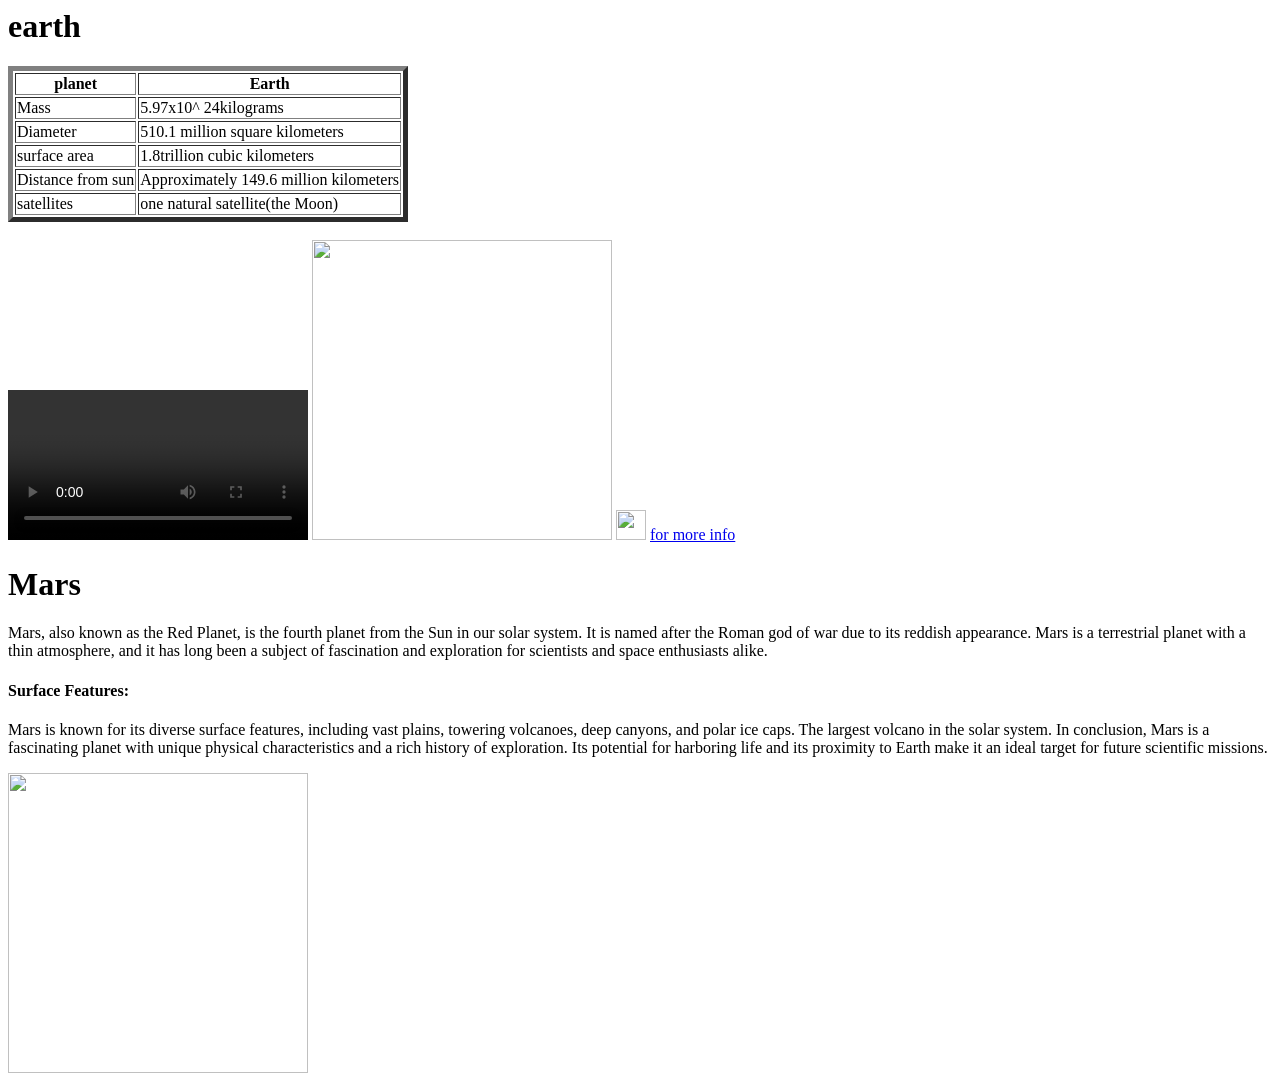
==== second.html @ d2d47cd9 "Update second.html" ====
<html>
<head>
<link href="Style2.css" rel="stylesheet">
<meta name="viewport" content="width=device-width, initial-scale=1.0">

</head>
<body>
<h1>earth</h1>
<table id="tb" border=5>
<tr><th>planet</th><th>Earth</th></tr>
<tr><td>Mass</td><td>5.97x10^ 24kilograms</td></tr>
<tr><td>Diameter</td><td>510.1 million square kilometers</td></tr>


<tr><td>surface area</td> <td>1.8trillion cubic  kilometers</td></tr>
<tr><td>Distance from sun </td><td>Approximately 149.6 million kilometers</td></tr>
<tr><td>satellites </td><td>one natural satellite(the Moon)</td></tr>


</table></br><video src="IMG_8105.mp4" controls></video>

<img id="dd2" src="Earth-800h-v2_02.width-768.png" height="300" width="300"/>
<img id="info2" src="R2.png" height="30" width="30"/>
<a id="info0" href="info.html" >for more info</a>
<h1>Mars</h1>
<p>Mars, also known as the Red Planet, is the fourth planet from the Sun in our solar system. It is named after the Roman god of war due to its reddish appearance. Mars is a terrestrial planet with a thin atmosphere, and it has long been a subject of fascination and exploration for scientists and space enthusiasts alike.
</p>
<h4>
Surface Features:</h4>
<p>
Mars is known for its diverse surface features, including vast plains, towering volcanoes, deep canyons, and polar ice caps. The largest volcano in the solar system.

In conclusion, Mars is a fascinating planet with unique physical characteristics and a rich history of exploration. Its potential for harboring life and its proximity to Earth make it an ideal target for future scientific missions.</p>
<img src="mars.png" height="300" width="300"/>
</body>
</html>
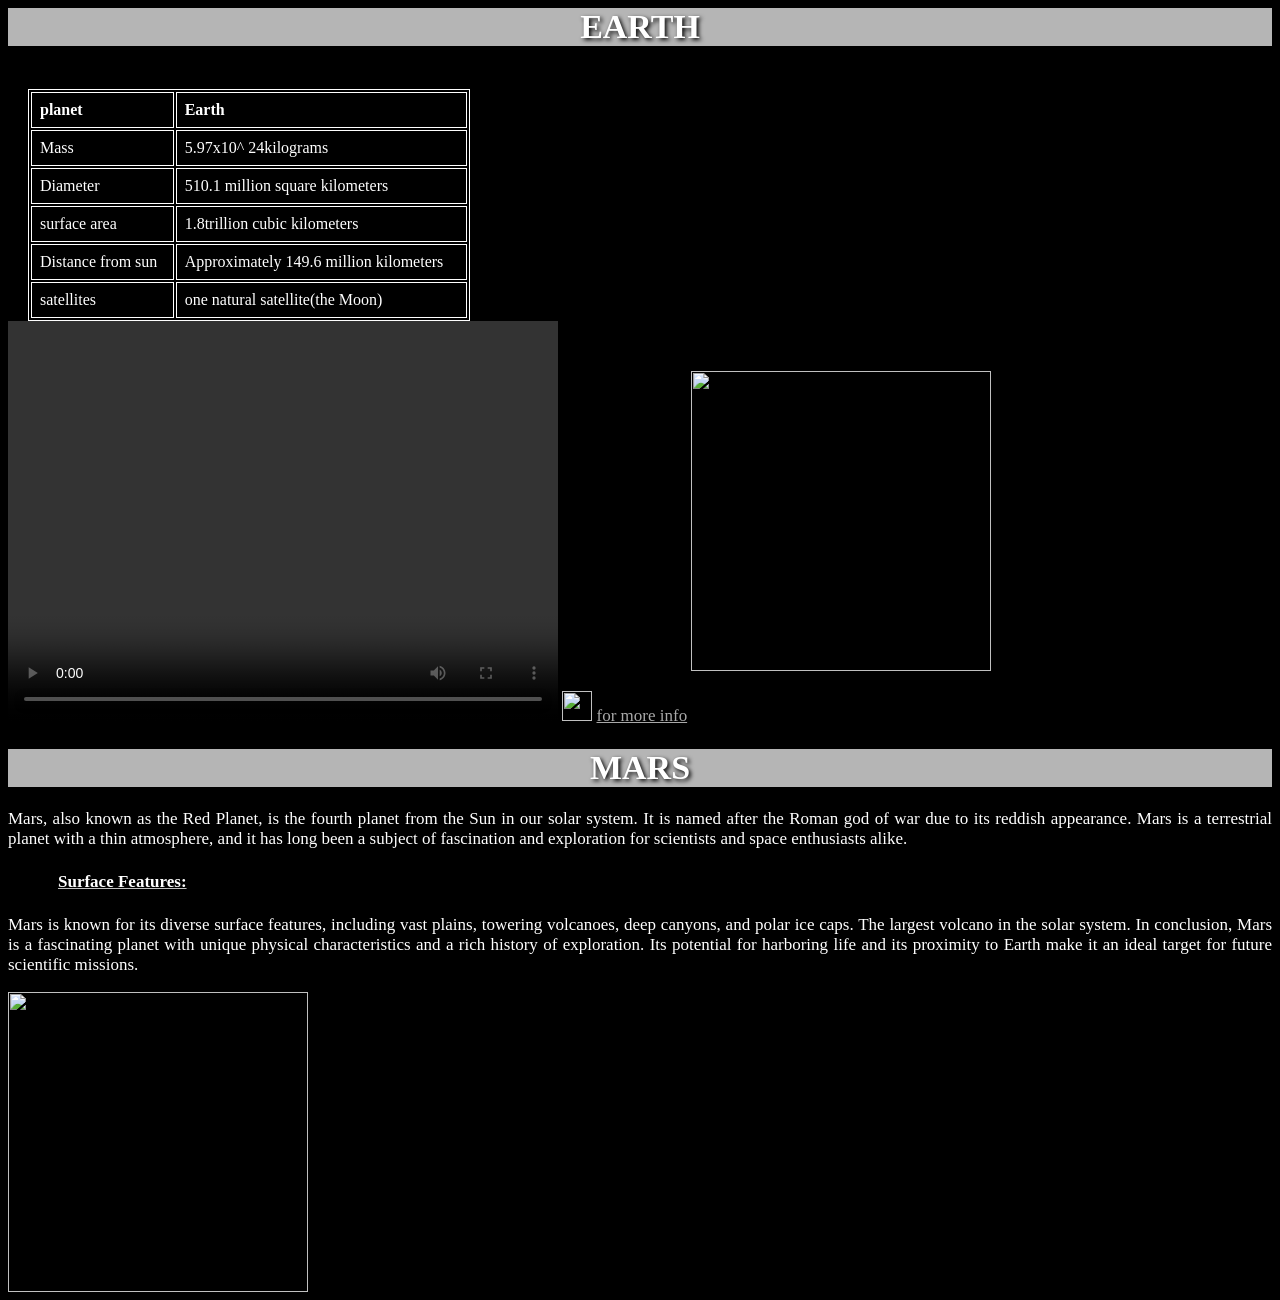
==== commit 50b995e6: "Update second.html" ====
--- a/second.html
+++ b/second.html
@@ -1,7 +1,6 @@
 <html>
 <head>
 <link href="Style2.css" rel="stylesheet">
-<meta name="viewport" content="width=device-width, initial-scale=1.0">
 
 </head>
 <body>
@@ -17,11 +16,16 @@
 <tr><td>satellites </td><td>one natural satellite(the Moon)</td></tr>
 
 
-</table></br><video src="IMG_8105.mp4" controls></video>
+</table></br>
 
-<img id="dd2" src="Earth-800h-v2_02.width-768.png" height="300" width="300"/>
+<video id="vd" width="400" controls>
+  <source src="IMG_8105.MP4" type="video/mp4">
+  <source src="IMG_8105.ogg" type="video/ogg">
+</video>
+
 <img id="info2" src="R2.png" height="30" width="30"/>
 <a id="info0" href="info.html" >for more info</a>
+<img id="dd2" src="Earth-800h-v2_02.width-768.png" height="300" width="300"/>
 <h1>Mars</h1>
 <p>Mars, also known as the Red Planet, is the fourth planet from the Sun in our solar system. It is named after the Roman god of war due to its reddish appearance. Mars is a terrestrial planet with a thin atmosphere, and it has long been a subject of fascination and exploration for scientists and space enthusiasts alike.
 </p>
@@ -41,4 +45,3 @@
 
 
 
-
--- a/Style2.css
+++ b/Style2.css
@@ -0,0 +1,76 @@
+h1 {
+  text-align: center;
+  text-transform: uppercase;
+	background-color:hsl(0, 0%, 71%);
+  text-shadow: 2px 2px 4px #000000;
+  
+}
+body {
+	text-align: justify;
+    color: white;  
+background-color: black;
+  font-size: 17px;
+}
+
+p {
+  text-align: justify;
+    font-family: "Times New Roman", Times, serif;
+  }
+h4,h2,h3 {
+	text-indent: 50px;
+	  text-decoration: underline silver;
+	
+}
+ul{list-style-type: square;}
+
+ol {
+	list-style-type: decimal-leading-zero;}
+	
+	h1:hover{color:hsl(0, 0%, 24%);}
+	table, th, td {
+  border: 1px solid;
+}
+
+table {
+width: 35%;}
+  th, td {
+  padding: 8px;
+  text-align: left;}
+  
+  th:hover {
+  background-color:black;
+  color: white;
+}
+  
+  tr:hover {background-color:white;
+  color: black;}
+  
+  #vd {
+  height: 400px;
+  width: 550px;
+  }
+#dd2 { position: relative; 
+bottom: 50px;
+transition: 1000s;
+}
+#dd2:hover{transform:rotate(41000deg) ;
+height: 320px;
+width: 320px;}
+
+#tb{position: relative;
+top:20px;
+left:20px;}
+
+#info2{position: relative;}
+
+#info0{position: relative;
+color:darkgray;
+}
+
+
+#info0:hover{color:ghostwhite;
+transition: 2s;
+font-size: 24px;
+
+
+}
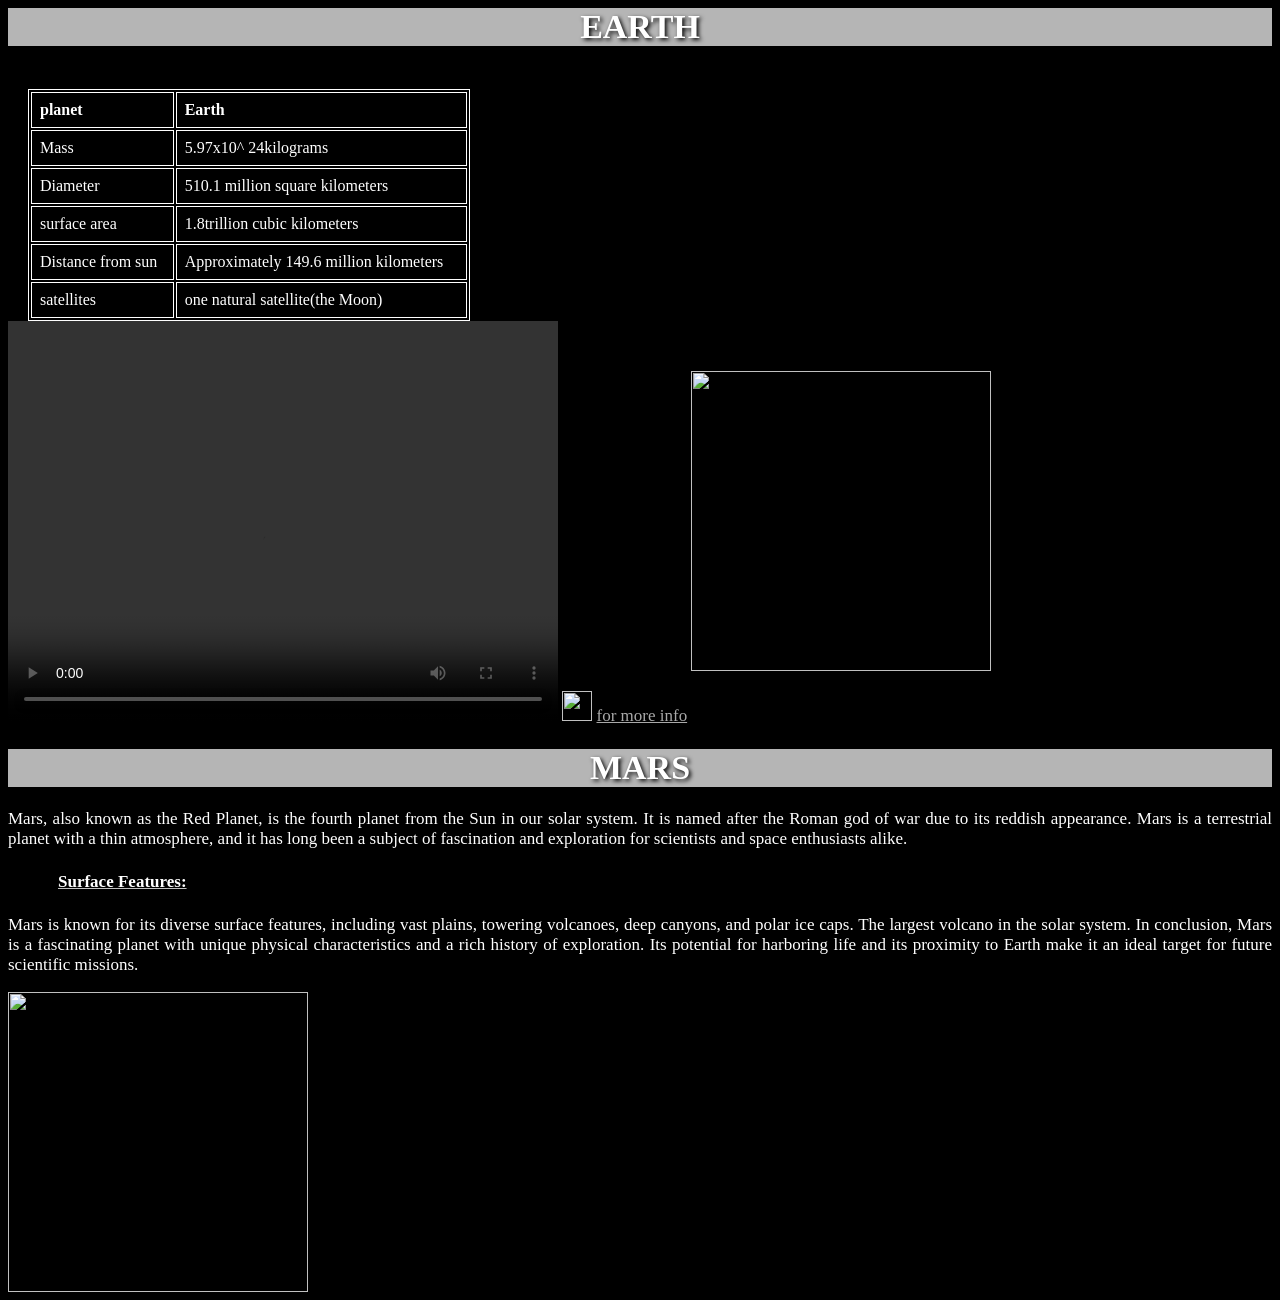
==== commit a92a690d: "Update second.html" ====
--- a/second.html
+++ b/second.html
@@ -18,10 +18,10 @@
 
 </table></br>
 
-<video id="vd" width="400" controls>
-  <source src="IMG_8105.MP4" type="video/mp4">
-  <source src="IMG_8105.ogg" type="video/ogg">
-</video>
+    <video id="vd" controls>
+        <source src="IMG_8105.mp4" type="video/mp4">
+        Your browser does not support the video tag.
+    </video>
 
 <img id="info2" src="R2.png" height="30" width="30"/>
 <a id="info0" href="info.html" >for more info</a>
@@ -45,3 +45,4 @@
 
 
 
+
--- a/Style2.css
+++ b/Style2.css
@@ -1,3 +1,4 @@
+
 h1 {
   text-align: center;
   text-transform: uppercase;
